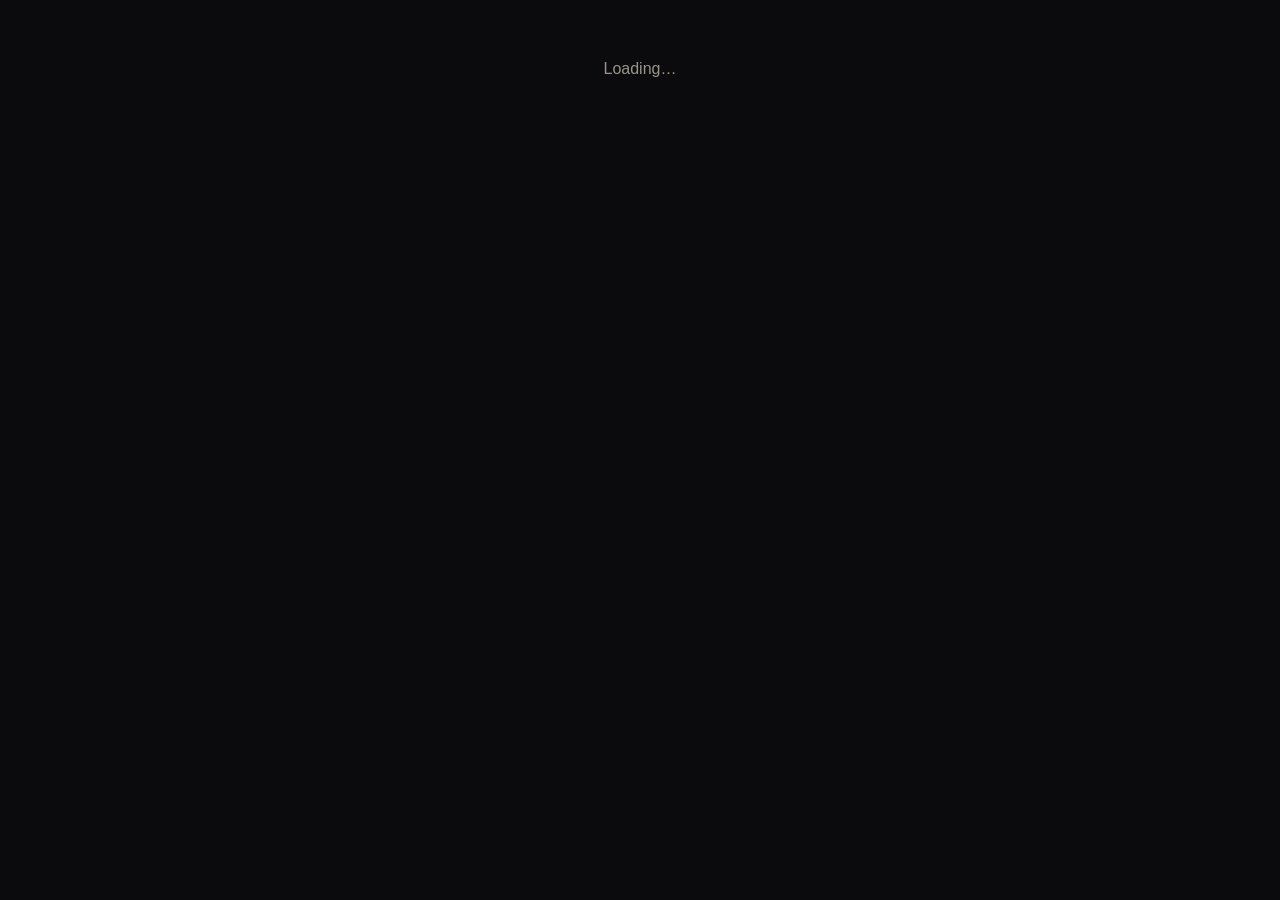
==== index.html @ f1b4cc2b "Bump app.js cache version" ====
<!DOCTYPE html>
<html lang="en">
<head>
<meta charset="UTF-8">
<meta name="viewport" content="width=device-width, initial-scale=1.0">
<title>Succession</title>
<meta name="description" content="Succession - oversized streetwear. Hoodies and pants, delivery in Alexandria.">
<link rel="icon" type="image/jpeg" href="assets/leopard.jpg">
<link rel="stylesheet" href="styles.css?v=4">
</head>
<body>
<div id="app"><div class="boot">Loading…</div></div>
<script src="https://cdn.jsdelivr.net/npm/@emailjs/browser@4/dist/email.min.js"></script>
<script src="firebase-config.js"></script>
<script type="module" src="app.js?v=6"></script>
</body>
</html>
---- styles.css ----
/* Succession - production styles. Dark + gold, Helvetica Neue. */
* { box-sizing: border-box; }
html, body, #app { margin: 0; min-height: 100%; }
body {
  background: #0b0b0d; color: #f2efe9;
  font-family: 'Helvetica Neue', Arial, system-ui, sans-serif;
}
img { max-width: 100%; display: block; }
a { color: #d8c07a; }
h1 { font-size: 26px; margin: 0 0 14px; }
h2 { font-size: 19px; margin: 28px 0 12px; letter-spacing: .06em; text-transform: uppercase; }
h3 { font-size: 15px; margin: 18px 0 8px; letter-spacing: .05em; text-transform: uppercase; }
p { line-height: 1.55; }
main { min-height: 60vh; }
.muted { color: #9a948a; }
.small { font-size: 12.5px; }
.boot { padding: 60px 20px; text-align: center; color: #9a948a; }

.top {
  display: flex; align-items: center; justify-content: space-between; gap: 12px;
  padding: 12px 16px; border-bottom: 1px solid #232326; position: sticky; top: 0;
  background: #0b0b0d; z-index: 5;
}
.top .brand { display: inline-flex; align-items: center; gap: 10px; text-decoration: none; color: #f2efe9; }
.top .brand img { width: 34px; height: 34px; object-fit: cover; border-radius: 50%; background: #000; }
.top .brand span { font-size: 17px; font-weight: 800; letter-spacing: .14em; text-transform: uppercase; }
.top nav { display: flex; gap: 18px; align-items: center; }
.top nav a { color: #f2efe9; text-decoration: none; font-weight: 600; font-size: 14.5px; }
.foot { border-top: 1px solid #232326; padding: 18px 16px 30px; color: #8f8a81; font-size: 12.5px; text-align: center; }

.hero { text-align: center; padding: 26px 18px 30px; }
.herotext h1 { font-size: 30px; line-height: 1.15; margin: 0 0 10px; }
.herotext p { color: #b6b0a6; margin: 0 0 18px; }
.heroart { width: 100%; border-radius: 16px; background: #000; margin-top: 22px; }
.page { padding: 20px 18px 36px; max-width: 960px; margin: 0 auto; }
.page.narrow { max-width: 420px; }

.grid { display: grid; grid-template-columns: repeat(auto-fill, minmax(160px, 1fr)); gap: 14px; }
.card { background: #141417; border: 1px solid #232326; border-radius: 14px; overflow: hidden; text-decoration: none; color: #f2efe9; }
.card .thumb img { width: 100%; aspect-ratio: 1; object-fit: cover; background: #000; }
.cardbody { padding: 12px; }
.cardbody h3 { margin: 0 0 6px; font-size: 14.5px; text-transform: none; letter-spacing: 0; }
.price { color: #d8c07a; font-weight: 800; margin: 0 0 6px; }

.product { display: grid; gap: 20px; }
.thumb.big img { width: 100%; border-radius: 16px; background: #000; }
.pinfo h1 { margin-bottom: 4px; }
.pinfo .price { font-size: 20px; }
.sizes { display: flex; gap: 8px; flex-wrap: wrap; margin: 6px 0 12px; }
.size {
  background: #141417; color: #f2efe9; border: 1px solid #3a3a3f; border-radius: 10px;
  padding: 10px 14px; font-size: 14px; font-weight: 700; cursor: pointer; min-width: 52px; min-height: 44px;
}
.size.sel { border-color: #d8c07a; color: #d8c07a; }
.size:disabled { opacity: .35; cursor: not-allowed; }
.size small { display: block; font-size: 10px; font-weight: 500; }
.sizeguide { margin: 0 0 16px; color: #b6b0a6; font-size: 14px; }
.sizeguide ul { margin: 8px 0 0; padding-left: 18px; }

.btn {
  display: inline-block; background: #f2efe9; color: #0b0b0d; border: 0; border-radius: 12px;
  padding: 14px 22px; font-size: 15px; font-weight: 800; text-decoration: none; cursor: pointer;
  text-align: center; min-height: 48px;
}
.btn:disabled { opacity: .4; cursor: not-allowed; }
.link { background: none; border: 0; color: #d8c07a; cursor: pointer; font-size: 14px; padding: 6px; }

table.cart { width: 100%; border-collapse: collapse; margin-bottom: 16px; }
table.cart td { padding: 10px 6px; border-bottom: 1px solid #1b1b1f; vertical-align: middle; font-size: 14.5px; }
.mini { width: 48px; height: 48px; object-fit: cover; border-radius: 8px; background: #000; }
.totals { background: #141417; border: 1px solid #232326; border-radius: 12px; padding: 12px 14px; margin: 14px 0 18px; }
.totals p { display: flex; justify-content: space-between; margin: 6px 0; font-size: 14.5px; }
.totals.left p { justify-content: flex-start; gap: 12px; }
.totals .grand { font-size: 17px; border-top: 1px solid #232326; padding-top: 10px; }
.totals .grand b { color: #d8c07a; }

.form { display: flex; flex-direction: column; gap: 14px; max-width: 520px; }
.form label { display: flex; flex-direction: column; gap: 6px; font-size: 13.5px; font-weight: 600; color: #c9c4bb; }
.form input, .form select {
  background: #141417; border: 1px solid #3a3a3f; color: #f2efe9; border-radius: 10px;
  padding: 12px 14px; font-size: 16px; min-height: 48px;
}
.form input:focus, .form select:focus { outline: none; border-color: #d8c07a; }
.form fieldset { border: 1px solid #232326; border-radius: 12px; padding: 10px 12px 14px; }
.form legend { font-size: 13px; color: #9a948a; padding: 0 6px; }
.radio { flex-direction: row !important; align-items: center; gap: 10px !important; font-weight: 500 !important; }
.radio input { min-height: auto; width: 18px; height: 18px; accent-color: #d8c07a; }
.radio.big { font-size: 15px !important; font-weight: 700 !important; color: #f2efe9 !important; }
.error { color: #f0a6ad; margin: 0; font-size: 13.5px; }
.ok { color: #9ece9e; margin: 0; font-size: 13.5px; }
.notice {
  background: #1b1a12; border: 1px solid #b8860b; color: #e8d9a8;
  border-radius: 12px; padding: 12px 14px; margin: 0 0 18px; font-size: 14.5px;
}

.confirm { text-align: center; padding-top: 40px; }
.confirm .check {
  width: 64px; height: 64px; margin: 0 auto 16px; border-radius: 50%;
  background: #d8c07a; color: #0b0b0d; font-size: 32px; font-weight: 800;
  display: flex; align-items: center; justify-content: center;
}
.confirm .totals { text-align: left; }

.tabs { display: flex; gap: 8px; align-items: center; flex-wrap: wrap; margin: 4px 0 18px; }
.tabs a {
  color: #9a948a; text-decoration: none; font-weight: 700; font-size: 14px;
  padding: 9px 14px; border: 1px solid #232326; border-radius: 999px;
}
.tabs a.sel { color: #0b0b0d; background: #d8c07a; border-color: #d8c07a; }
.order { background: #141417; border: 1px solid #232326; border-radius: 12px; margin-bottom: 10px; }
.order summary { padding: 13px 14px; cursor: pointer; font-size: 14.5px; list-style: none; }
.order summary::-webkit-details-marker { display: none; }
.orderbody { border-top: 1px solid #232326; padding: 12px 14px; font-size: 14px; }
.orderbody p { margin: 5px 0; }
.badge {
  background: #232326; border-radius: 999px; padding: 3px 10px; font-size: 11.5px;
  font-weight: 700; margin: 0 8px; color: #d8c07a;
}
.adminlist { margin-bottom: 22px; }
.adminitem {
  display: flex; align-items: center; gap: 12px; background: #141417;
  border: 1px solid #232326; border-radius: 12px; padding: 10px 12px; margin-bottom: 10px;
}
.adminitem > div { flex: 1; min-width: 0; }

@media (min-width: 760px) {
  .hero { display: grid; grid-template-columns: 1.1fr .9fr; gap: 30px; align-items: center; text-align: left; padding: 50px 30px; max-width: 1060px; margin: 0 auto; }
  .herotext h1 { font-size: 44px; }
  .heroart { margin-top: 0; }
  .product { grid-template-columns: 1fr 1fr; }
  .page { padding: 30px 30px 50px; }
}


/* discover dropdown (desktop) */
.dropdown { position: relative; }
.dropbtn { background: none; border: 0; color: #f2efe9; font: inherit; font-weight: 600; font-size: 14.5px; cursor: pointer; padding: 0; }
.dropmenu { display: none; position: absolute; right: 0; top: calc(100% + 8px); background: #17171c; border: 1px solid #26262e; border-radius: 10px; min-width: 150px; padding: 6px; z-index: 40; }
.dropdown:hover .dropmenu, .dropdown:focus-within .dropmenu { display: block; }
.dropmenu a { display: block; padding: 9px 10px; border-radius: 6px; }
.dropmenu a:hover { background: #20202a; }

/* mobile: burger + drawer */
.mobright { display: none; align-items: center; gap: 14px; }
.burger { display: none; background: none; border: 1px solid #2a2a33; border-radius: 8px; width: 40px; height: 36px; padding: 7px 8px; cursor: pointer; }
.burger span { display: block; height: 2px; background: #f2efe9; margin: 4px 0; border-radius: 2px; }
.drawerwrap { position: fixed; inset: 0; z-index: 60; }
.draweroverlay { position: absolute; inset: 0; background: rgba(0,0,0,.55); }
.drawer { position: absolute; top: 0; left: 0; bottom: 0; width: min(300px, 82vw); background: #141419; border-right: 1px solid #26262e; padding: 18px 14px; display: flex; flex-direction: column; gap: 2px; }
.drawerhead { display: flex; justify-content: space-between; align-items: center; margin-bottom: 12px; padding: 0 10px; font-weight: 800; letter-spacing: .12em; text-transform: uppercase; font-size: 13px; }
.drawerclose { background: none; border: 0; color: #f2efe9; font-size: 26px; cursor: pointer; line-height: 1; padding: 0 4px; }
.drawer a { display: block; padding: 12px 10px; border-radius: 8px; font-size: 17px; color: #f2efe9; text-decoration: none; font-weight: 600; }
.drawer a:hover { background: #20202a; }
.drawer a.sub { padding-left: 26px; font-weight: 500; }
.drawergroup { margin: 12px 10px 2px; font-size: 11.5px; text-transform: uppercase; letter-spacing: .14em; color: #8f8a81; }
.uploadrow { display: flex; align-items: center; gap: 10px; margin: -4px 0 12px; }

@media (max-width: 759px) {
  .top .mainnav { display: none; }
  .burger { display: block; }
  .mobright { display: flex; }
}
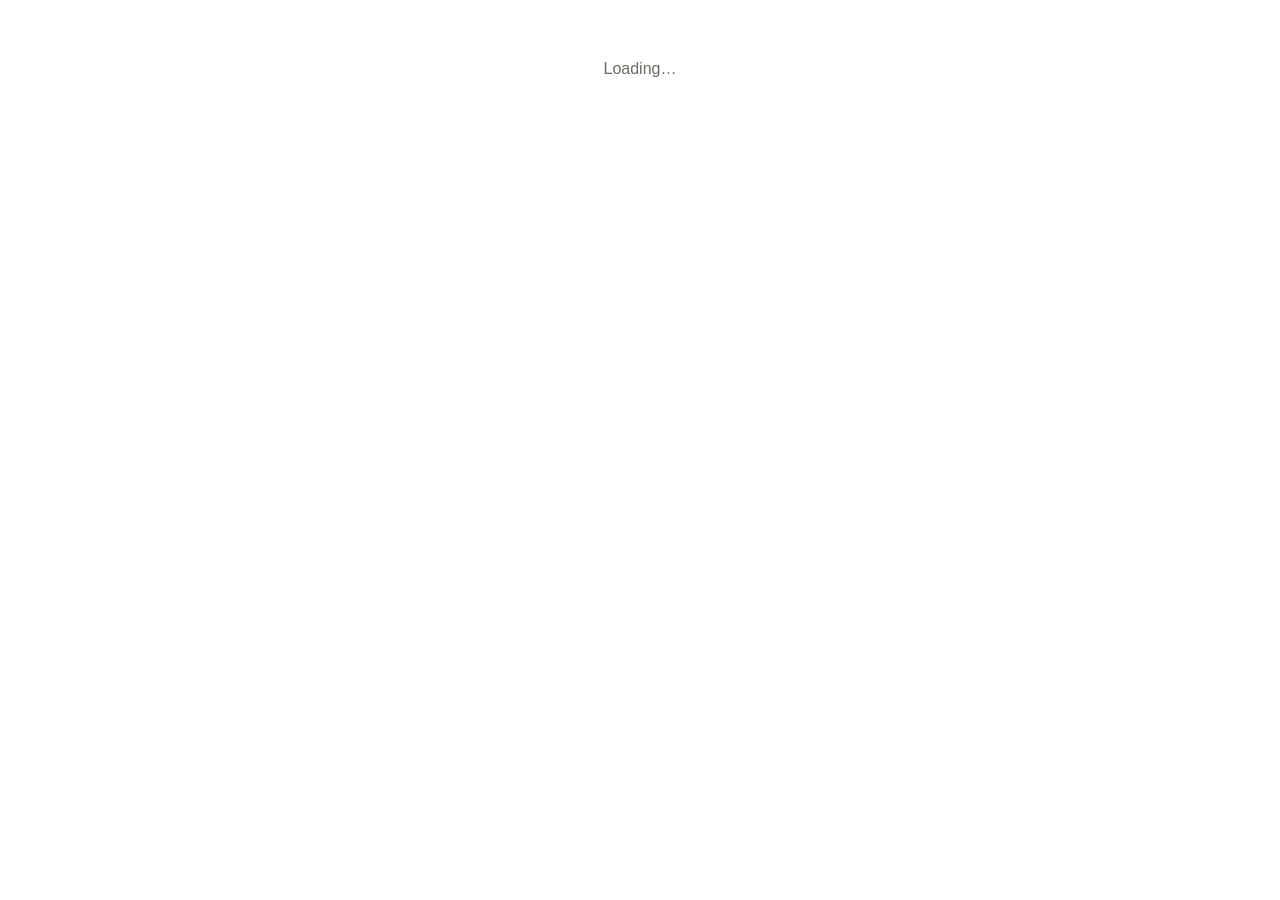
==== commit 78f36197: "Bump cache-busters: styles.css v5, app.js v7" ====
--- a/index.html
+++ b/index.html
@@ -6,12 +6,12 @@
 <title>Succession</title>
 <meta name="description" content="Succession - oversized streetwear. Hoodies and pants, delivery in Alexandria.">
 <link rel="icon" type="image/jpeg" href="assets/leopard.jpg">
-<link rel="stylesheet" href="styles.css?v=4">
+<link rel="stylesheet" href="styles.css?v=5">
 </head>
 <body>
 <div id="app"><div class="boot">Loading…</div></div>
 <script src="https://cdn.jsdelivr.net/npm/@emailjs/browser@4/dist/email.min.js"></script>
 <script src="firebase-config.js"></script>
-<script type="module" src="app.js?v=6"></script>
+<script type="module" src="app.js?v=7"></script>
 </body>
 </html>
--- a/styles.css
+++ b/styles.css
@@ -1,125 +1,125 @@
-/* Succession - production styles. Dark + gold, Helvetica Neue. */
+/* Succession - production styles. White + gold, Helvetica Neue. */
 * { box-sizing: border-box; }
 html, body, #app { margin: 0; min-height: 100%; }
 body {
-  background: #0b0b0d; color: #f2efe9;
+  background: #ffffff; color: #16161a;
   font-family: 'Helvetica Neue', Arial, system-ui, sans-serif;
 }
 img { max-width: 100%; display: block; }
-a { color: #d8c07a; }
+a { color: #8a6d1f; }
 h1 { font-size: 26px; margin: 0 0 14px; }
 h2 { font-size: 19px; margin: 28px 0 12px; letter-spacing: .06em; text-transform: uppercase; }
 h3 { font-size: 15px; margin: 18px 0 8px; letter-spacing: .05em; text-transform: uppercase; }
 p { line-height: 1.55; }
 main { min-height: 60vh; }
-.muted { color: #9a948a; }
+.muted { color: #6e6a63; }
 .small { font-size: 12.5px; }
-.boot { padding: 60px 20px; text-align: center; color: #9a948a; }
+.boot { padding: 60px 20px; text-align: center; color: #6e6a63; }
 
 .top {
   display: flex; align-items: center; justify-content: space-between; gap: 12px;
-  padding: 12px 16px; border-bottom: 1px solid #232326; position: sticky; top: 0;
-  background: #0b0b0d; z-index: 5;
+  padding: 12px 16px; border-bottom: 1px solid #e4e4e0; position: sticky; top: 0;
+  background: #ffffff; z-index: 5;
 }
-.top .brand { display: inline-flex; align-items: center; gap: 10px; text-decoration: none; color: #f2efe9; }
-.top .brand img { width: 34px; height: 34px; object-fit: cover; border-radius: 50%; background: #000; }
+.top .brand { display: inline-flex; align-items: center; gap: 10px; text-decoration: none; color: #16161a; }
+.top .brand img { width: 34px; height: 34px; object-fit: cover; border-radius: 50%; background: #eee; }
 .top .brand span { font-size: 17px; font-weight: 800; letter-spacing: .14em; text-transform: uppercase; }
 .top nav { display: flex; gap: 18px; align-items: center; }
-.top nav a { color: #f2efe9; text-decoration: none; font-weight: 600; font-size: 14.5px; }
-.foot { border-top: 1px solid #232326; padding: 18px 16px 30px; color: #8f8a81; font-size: 12.5px; text-align: center; }
+.top nav a { color: #16161a; text-decoration: none; font-weight: 600; font-size: 14.5px; }
+.foot { border-top: 1px solid #e4e4e0; padding: 18px 16px 30px; color: #8a857c; font-size: 12.5px; text-align: center; }
 
 .hero { text-align: center; padding: 26px 18px 30px; }
 .herotext h1 { font-size: 30px; line-height: 1.15; margin: 0 0 10px; }
-.herotext p { color: #b6b0a6; margin: 0 0 18px; }
-.heroart { width: 100%; border-radius: 16px; background: #000; margin-top: 22px; }
+.herotext p { color: #55524c; margin: 0 0 18px; }
+.heroart { width: 100%; border-radius: 16px; background: #eee; margin-top: 22px; }
 .page { padding: 20px 18px 36px; max-width: 960px; margin: 0 auto; }
 .page.narrow { max-width: 420px; }
 
 .grid { display: grid; grid-template-columns: repeat(auto-fill, minmax(160px, 1fr)); gap: 14px; }
-.card { background: #141417; border: 1px solid #232326; border-radius: 14px; overflow: hidden; text-decoration: none; color: #f2efe9; }
-.card .thumb img { width: 100%; aspect-ratio: 1; object-fit: cover; background: #000; }
+.card { background: #ffffff; border: 1px solid #e4e4e0; border-radius: 14px; overflow: hidden; text-decoration: none; color: #16161a; }
+.card .thumb img { width: 100%; aspect-ratio: 1; object-fit: cover; background: #eee; }
 .cardbody { padding: 12px; }
 .cardbody h3 { margin: 0 0 6px; font-size: 14.5px; text-transform: none; letter-spacing: 0; }
-.price { color: #d8c07a; font-weight: 800; margin: 0 0 6px; }
+.price { color: #8a6d1f; font-weight: 800; margin: 0 0 6px; }
 
 .product { display: grid; gap: 20px; }
-.thumb.big img { width: 100%; border-radius: 16px; background: #000; }
+.thumb.big img { width: 100%; border-radius: 16px; background: #eee; }
 .pinfo h1 { margin-bottom: 4px; }
 .pinfo .price { font-size: 20px; }
 .sizes { display: flex; gap: 8px; flex-wrap: wrap; margin: 6px 0 12px; }
 .size {
-  background: #141417; color: #f2efe9; border: 1px solid #3a3a3f; border-radius: 10px;
+  background: #ffffff; color: #16161a; border: 1px solid #cfcfcf; border-radius: 10px;
   padding: 10px 14px; font-size: 14px; font-weight: 700; cursor: pointer; min-width: 52px; min-height: 44px;
 }
-.size.sel { border-color: #d8c07a; color: #d8c07a; }
+.size.sel { border-color: #8a6d1f; color: #8a6d1f; }
 .size:disabled { opacity: .35; cursor: not-allowed; }
 .size small { display: block; font-size: 10px; font-weight: 500; }
-.sizeguide { margin: 0 0 16px; color: #b6b0a6; font-size: 14px; }
+.sizeguide { margin: 0 0 16px; color: #55524c; font-size: 14px; }
 .sizeguide ul { margin: 8px 0 0; padding-left: 18px; }
 
 .btn {
-  display: inline-block; background: #f2efe9; color: #0b0b0d; border: 0; border-radius: 12px;
+  display: inline-block; background: #16161a; color: #ffffff; border: 0; border-radius: 12px;
   padding: 14px 22px; font-size: 15px; font-weight: 800; text-decoration: none; cursor: pointer;
   text-align: center; min-height: 48px;
 }
 .btn:disabled { opacity: .4; cursor: not-allowed; }
-.link { background: none; border: 0; color: #d8c07a; cursor: pointer; font-size: 14px; padding: 6px; }
+.link { background: none; border: 0; color: #8a6d1f; cursor: pointer; font-size: 14px; padding: 6px; }
 
 table.cart { width: 100%; border-collapse: collapse; margin-bottom: 16px; }
-table.cart td { padding: 10px 6px; border-bottom: 1px solid #1b1b1f; vertical-align: middle; font-size: 14.5px; }
-.mini { width: 48px; height: 48px; object-fit: cover; border-radius: 8px; background: #000; }
-.totals { background: #141417; border: 1px solid #232326; border-radius: 12px; padding: 12px 14px; margin: 14px 0 18px; }
+table.cart td { padding: 10px 6px; border-bottom: 1px solid #ececea; vertical-align: middle; font-size: 14.5px; }
+.mini { width: 48px; height: 48px; object-fit: cover; border-radius: 8px; background: #eee; }
+.totals { background: #f7f7f5; border: 1px solid #e4e4e0; border-radius: 12px; padding: 12px 14px; margin: 14px 0 18px; }
 .totals p { display: flex; justify-content: space-between; margin: 6px 0; font-size: 14.5px; }
 .totals.left p { justify-content: flex-start; gap: 12px; }
-.totals .grand { font-size: 17px; border-top: 1px solid #232326; padding-top: 10px; }
-.totals .grand b { color: #d8c07a; }
+.totals .grand { font-size: 17px; border-top: 1px solid #e4e4e0; padding-top: 10px; }
+.totals .grand b { color: #8a6d1f; }
 
 .form { display: flex; flex-direction: column; gap: 14px; max-width: 520px; }
-.form label { display: flex; flex-direction: column; gap: 6px; font-size: 13.5px; font-weight: 600; color: #c9c4bb; }
+.form label { display: flex; flex-direction: column; gap: 6px; font-size: 13.5px; font-weight: 600; color: #3f3c37; }
 .form input, .form select {
-  background: #141417; border: 1px solid #3a3a3f; color: #f2efe9; border-radius: 10px;
+  background: #ffffff; border: 1px solid #cfcfcf; color: #16161a; border-radius: 10px;
   padding: 12px 14px; font-size: 16px; min-height: 48px;
 }
-.form input:focus, .form select:focus { outline: none; border-color: #d8c07a; }
-.form fieldset { border: 1px solid #232326; border-radius: 12px; padding: 10px 12px 14px; }
-.form legend { font-size: 13px; color: #9a948a; padding: 0 6px; }
+.form input:focus, .form select:focus { outline: none; border-color: #8a6d1f; }
+.form fieldset { border: 1px solid #e4e4e0; border-radius: 12px; padding: 10px 12px 14px; }
+.form legend { font-size: 13px; color: #6e6a63; padding: 0 6px; }
 .radio { flex-direction: row !important; align-items: center; gap: 10px !important; font-weight: 500 !important; }
-.radio input { min-height: auto; width: 18px; height: 18px; accent-color: #d8c07a; }
-.radio.big { font-size: 15px !important; font-weight: 700 !important; color: #f2efe9 !important; }
-.error { color: #f0a6ad; margin: 0; font-size: 13.5px; }
-.ok { color: #9ece9e; margin: 0; font-size: 13.5px; }
+.radio input { min-height: auto; width: 18px; height: 18px; accent-color: #8a6d1f; }
+.radio.big { font-size: 15px !important; font-weight: 700 !important; color: #16161a !important; }
+.error { color: #c0392b; margin: 0; font-size: 13.5px; }
+.ok { color: #1e7e34; margin: 0; font-size: 13.5px; }
 .notice {
-  background: #1b1a12; border: 1px solid #b8860b; color: #e8d9a8;
+  background: #faf3dd; border: 1px solid #b8860b; color: #6b5410;
   border-radius: 12px; padding: 12px 14px; margin: 0 0 18px; font-size: 14.5px;
 }
 
 .confirm { text-align: center; padding-top: 40px; }
 .confirm .check {
   width: 64px; height: 64px; margin: 0 auto 16px; border-radius: 50%;
-  background: #d8c07a; color: #0b0b0d; font-size: 32px; font-weight: 800;
+  background: #d8c07a; color: #16161a; font-size: 32px; font-weight: 800;
   display: flex; align-items: center; justify-content: center;
 }
 .confirm .totals { text-align: left; }
 
 .tabs { display: flex; gap: 8px; align-items: center; flex-wrap: wrap; margin: 4px 0 18px; }
 .tabs a {
-  color: #9a948a; text-decoration: none; font-weight: 700; font-size: 14px;
-  padding: 9px 14px; border: 1px solid #232326; border-radius: 999px;
+  color: #6e6a63; text-decoration: none; font-weight: 700; font-size: 14px;
+  padding: 9px 14px; border: 1px solid #e4e4e0; border-radius: 999px;
 }
-.tabs a.sel { color: #0b0b0d; background: #d8c07a; border-color: #d8c07a; }
-.order { background: #141417; border: 1px solid #232326; border-radius: 12px; margin-bottom: 10px; }
+.tabs a.sel { color: #16161a; background: #d8c07a; border-color: #d8c07a; }
+.order { background: #ffffff; border: 1px solid #e4e4e0; border-radius: 12px; margin-bottom: 10px; }
 .order summary { padding: 13px 14px; cursor: pointer; font-size: 14.5px; list-style: none; }
 .order summary::-webkit-details-marker { display: none; }
-.orderbody { border-top: 1px solid #232326; padding: 12px 14px; font-size: 14px; }
+.orderbody { border-top: 1px solid #e4e4e0; padding: 12px 14px; font-size: 14px; }
 .orderbody p { margin: 5px 0; }
 .badge {
-  background: #232326; border-radius: 999px; padding: 3px 10px; font-size: 11.5px;
-  font-weight: 700; margin: 0 8px; color: #d8c07a;
+  background: #f0eee6; border-radius: 999px; padding: 3px 10px; font-size: 11.5px;
+  font-weight: 700; margin: 0 8px; color: #8a6d1f;
 }
 .adminlist { margin-bottom: 22px; }
 .adminitem {
-  display: flex; align-items: center; gap: 12px; background: #141417;
-  border: 1px solid #232326; border-radius: 12px; padding: 10px 12px; margin-bottom: 10px;
+  display: flex; align-items: center; gap: 12px; background: #ffffff;
+  border: 1px solid #e4e4e0; border-radius: 12px; padding: 10px 12px; margin-bottom: 10px;
 }
 .adminitem > div { flex: 1; min-width: 0; }
 
@@ -134,25 +134,25 @@
 
 /* discover dropdown (desktop) */
 .dropdown { position: relative; }
-.dropbtn { background: none; border: 0; color: #f2efe9; font: inherit; font-weight: 600; font-size: 14.5px; cursor: pointer; padding: 0; }
-.dropmenu { display: none; position: absolute; right: 0; top: calc(100% + 8px); background: #17171c; border: 1px solid #26262e; border-radius: 10px; min-width: 150px; padding: 6px; z-index: 40; }
+.dropbtn { background: none; border: 0; color: #16161a; font: inherit; font-weight: 600; font-size: 14.5px; cursor: pointer; padding: 0; }
+.dropmenu { display: none; position: absolute; right: 0; top: calc(100% + 8px); background: #ffffff; border: 1px solid #e0e0dc; border-radius: 10px; min-width: 150px; padding: 6px; z-index: 40; }
 .dropdown:hover .dropmenu, .dropdown:focus-within .dropmenu { display: block; }
 .dropmenu a { display: block; padding: 9px 10px; border-radius: 6px; }
-.dropmenu a:hover { background: #20202a; }
+.dropmenu a:hover { background: #f2f2ef; }
 
 /* mobile: burger + drawer */
 .mobright { display: none; align-items: center; gap: 14px; }
-.burger { display: none; background: none; border: 1px solid #2a2a33; border-radius: 8px; width: 40px; height: 36px; padding: 7px 8px; cursor: pointer; }
-.burger span { display: block; height: 2px; background: #f2efe9; margin: 4px 0; border-radius: 2px; }
+.burger { display: none; background: none; border: 1px solid #d5d5d0; border-radius: 8px; width: 40px; height: 36px; padding: 7px 8px; cursor: pointer; }
+.burger span { display: block; height: 2px; background: #16161a; margin: 4px 0; border-radius: 2px; }
 .drawerwrap { position: fixed; inset: 0; z-index: 60; }
 .draweroverlay { position: absolute; inset: 0; background: rgba(0,0,0,.55); }
-.drawer { position: absolute; top: 0; left: 0; bottom: 0; width: min(300px, 82vw); background: #141419; border-right: 1px solid #26262e; padding: 18px 14px; display: flex; flex-direction: column; gap: 2px; }
+.drawer { position: absolute; top: 0; left: 0; bottom: 0; width: min(300px, 82vw); background: #ffffff; border-right: 1px solid #e0e0dc; padding: 18px 14px; display: flex; flex-direction: column; gap: 2px; }
 .drawerhead { display: flex; justify-content: space-between; align-items: center; margin-bottom: 12px; padding: 0 10px; font-weight: 800; letter-spacing: .12em; text-transform: uppercase; font-size: 13px; }
-.drawerclose { background: none; border: 0; color: #f2efe9; font-size: 26px; cursor: pointer; line-height: 1; padding: 0 4px; }
-.drawer a { display: block; padding: 12px 10px; border-radius: 8px; font-size: 17px; color: #f2efe9; text-decoration: none; font-weight: 600; }
-.drawer a:hover { background: #20202a; }
+.drawerclose { background: none; border: 0; color: #16161a; font-size: 26px; cursor: pointer; line-height: 1; padding: 0 4px; }
+.drawer a { display: block; padding: 12px 10px; border-radius: 8px; font-size: 17px; color: #16161a; text-decoration: none; font-weight: 600; }
+.drawer a:hover { background: #f2f2ef; }
 .drawer a.sub { padding-left: 26px; font-weight: 500; }
-.drawergroup { margin: 12px 10px 2px; font-size: 11.5px; text-transform: uppercase; letter-spacing: .14em; color: #8f8a81; }
+.drawergroup { margin: 12px 10px 2px; font-size: 11.5px; text-transform: uppercase; letter-spacing: .14em; color: #8a857c; }
 .uploadrow { display: flex; align-items: center; gap: 10px; margin: -4px 0 12px; }
 
 @media (max-width: 759px) {
